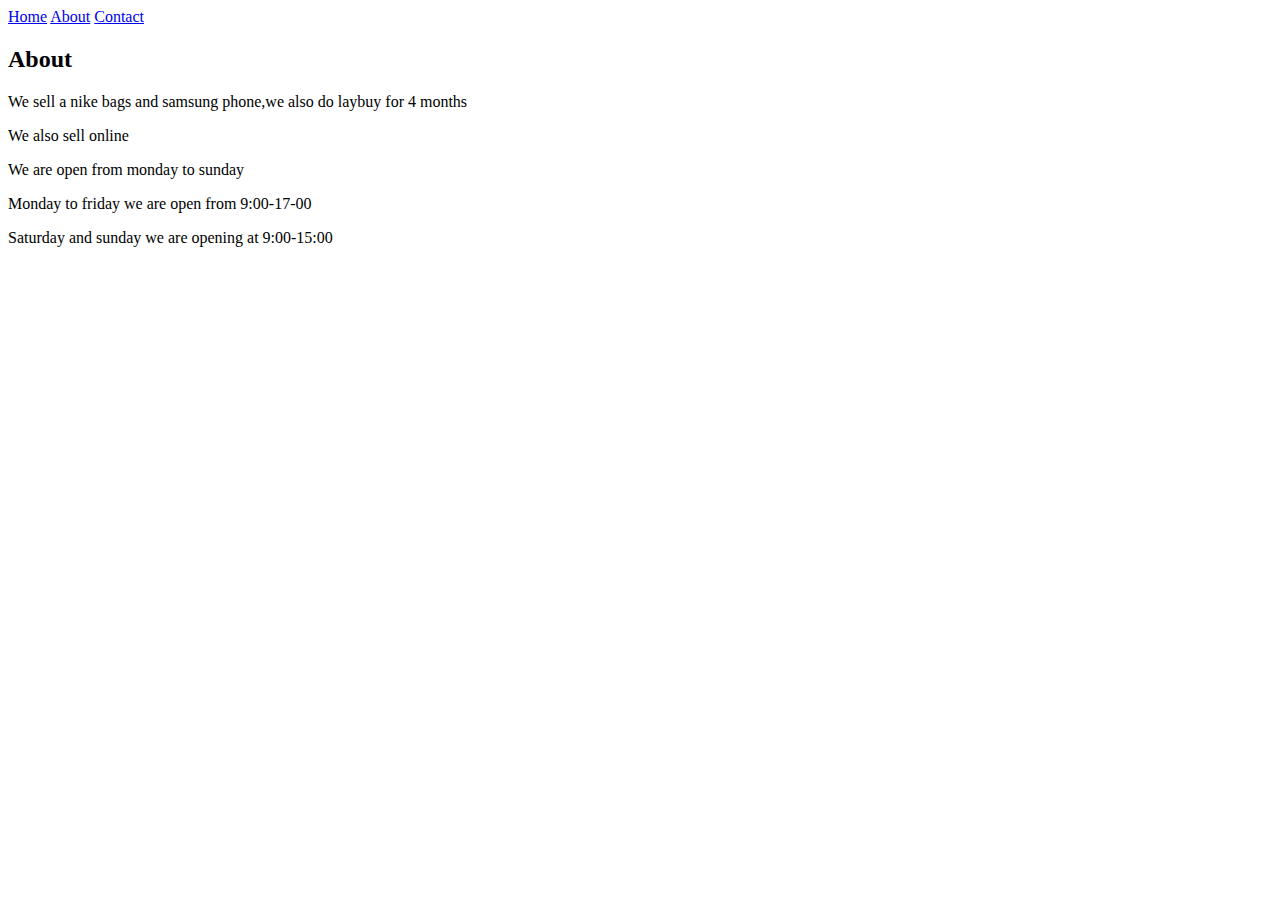
==== About.html @ 4e1b18d6 "ecomerce store" ====
<!DOCTYPE html>
<html>
    <head>
        <link ref="stylesheet" href="style.css">
    </head>
    <body>
        <div id="menu">
        <a href="index.html">Home</a>
        <a href="about.html">About</a>
        <a href="Contact.html">Contact</a>
        </div>
        <h2>About</h2>
        <p>We sell a nike bags and samsung phone,we also do laybuy for 4 months</p>
        <p>We also sell online</p>
        <p>We are open from monday to sunday</p>
        <p>Monday to friday we are open from 9:00-17-00</p>
        <p>Saturday and sunday we are opening at 9:00-15:00</p>
    </body>
</html>
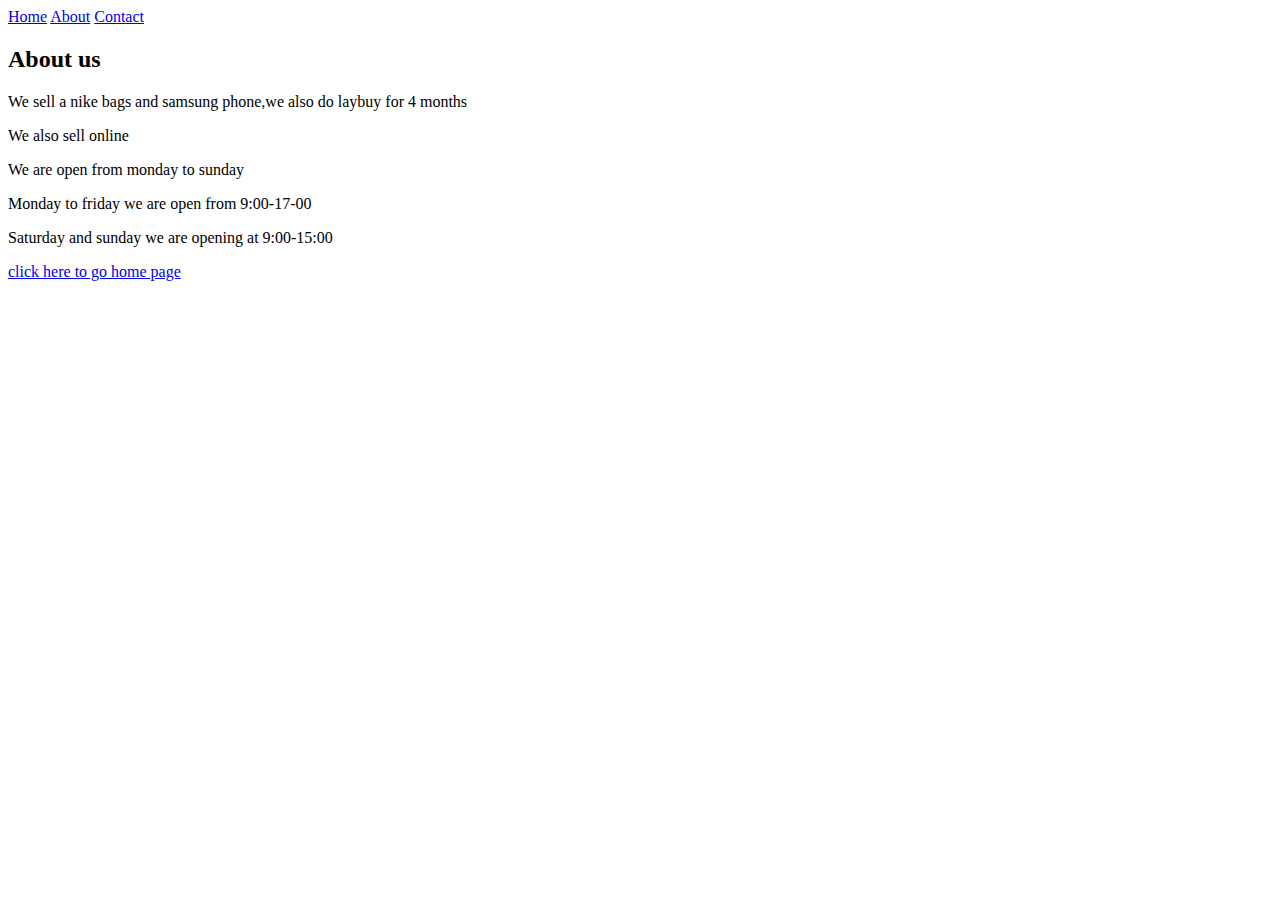
==== commit 5e26ff16: "updated" ====
--- a/About.html
+++ b/About.html
@@ -4,16 +4,19 @@
         <link ref="stylesheet" href="style.css">
     </head>
     <body>
-        <div id="menu">
+        <div id="menu-bar">
         <a href="index.html">Home</a>
         <a href="about.html">About</a>
-        <a href="Contact.html">Contact</a>
+        <a href="contact.html">Contact</a>
+        <div class="gallery">
         </div>
-        <h2>About</h2>
+        
+        <h2>About us</h2>
         <p>We sell a nike bags and samsung phone,we also do laybuy for 4 months</p>
         <p>We also sell online</p>
         <p>We are open from monday to sunday</p>
         <p>Monday to friday we are open from 9:00-17-00</p>
         <p>Saturday and sunday we are opening at 9:00-15:00</p>
+        <a href="index.html">click here to go home page</a>
     </body>
 </html>--- a/style.css
+++ b/style.css
@@ -0,0 +1,44 @@
+h1{
+    color: green;
+    font-family: fantasy;
+}
+
+h2{
+    color: greenyellow;
+
+}
+
+#menu-bar{
+    width: 40;
+    height: 20px;
+    padding-top: 12px;
+}
+
+#menu-bar{
+    color: greenyellow;
+    font-family: helvetica,sans-serif;
+    font-size: 18px;
+    text-decoration: none;
+    font-weight: 800;
+
+    padding-left: 10px;
+    padding:10px
+}
+#menu-bar a:hover{
+    color: indianred;
+}
+
+
+table{
+    font-family: helvetica,sans-serif;
+    border-collapse: separate;
+    border-width: 1px;
+    border-style: solid;
+    border-color: indianred;
+
+}
+p{
+    color: indianred;
+    font-size: 20px;
+    font-weight: 400;
+}